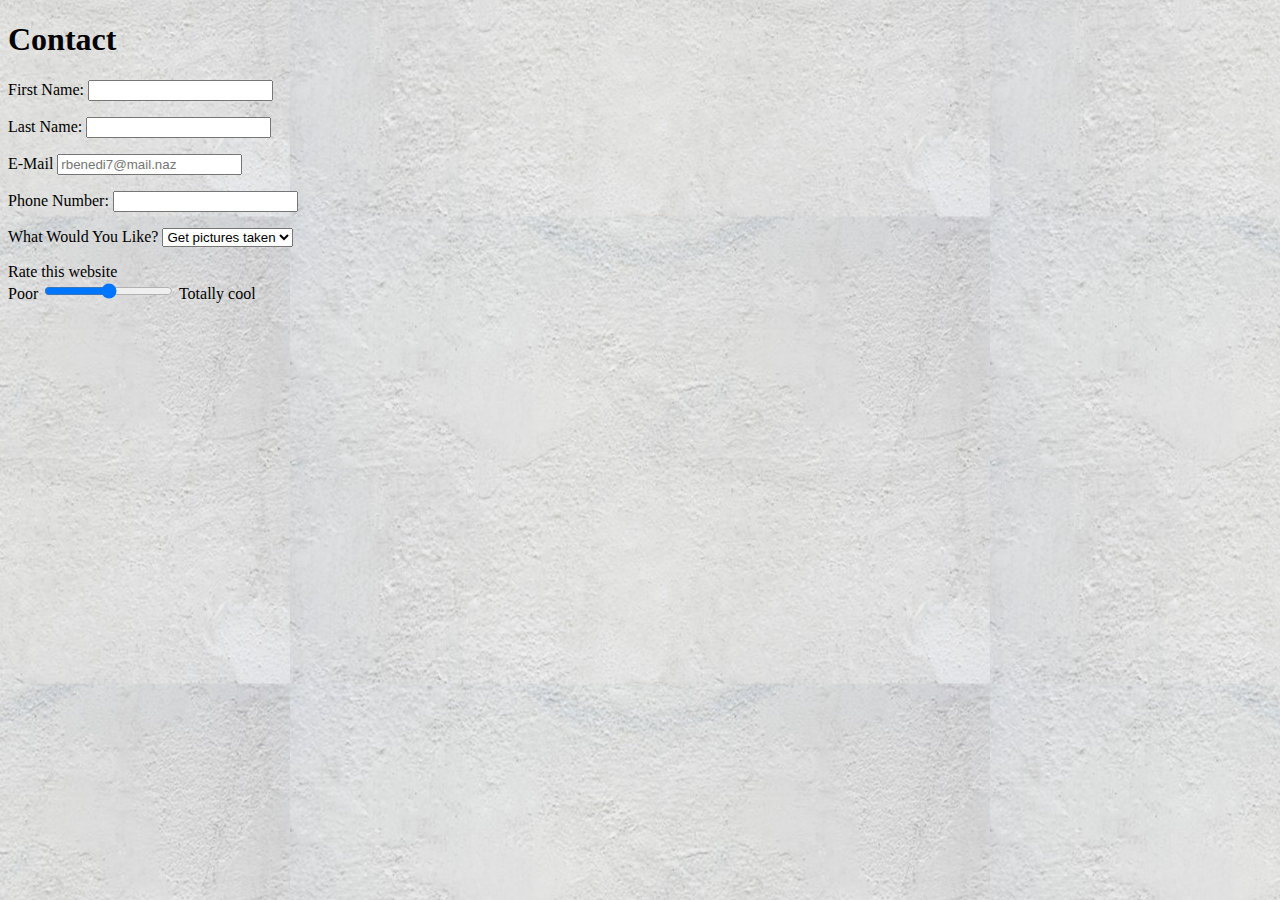
==== Contact.html @ 642a1f62 "new" ====
<!DOCTYPE html>

<html lang="en">

<head>
    <meta charset="utf-8">
    <title>Contact</title>
    <link rel="stylesheet" type="text/css" href="css/styles.css">
    <link rel="stylesheet" type="text/css" href="css/flexbox.css">

</head>


<h1> Contact </h1>

<p>

    <label for="firstname">First Name: </label>
    <input type="text" name="firstname" id="firstname">

</p>

<p>
    <label for="lastname">Last Name: </label>
    <input type="text" name="lastname" id="lastname">

</p>

<p>

    <label for="email">E-Mail</label>
    <input type="email" name="email" id="email" placeholder="rbenedi7@mail.naz">

</p>

<p>
    <label for="phonenumber">Phone Number: </label>
    <input type="text" name="phonenumber" id="phone">

</p>



<p>

    <label for="What Would You Like?"> What Would You Like?</label>
    <select name="Pics" id="Pics">
                <option value="1"> Get pictures taken</option>
                <option value="2"> Buy pictures</option>
                <option value="3"> Other</option>
           
    </select>
           
    
    </p>
        
    
   
    
    

                
    <p>
     <label for="mychoice"> Rate this website</label><br> Poor <input type="range" name="mychoice" id="mychoice" min="1" max="100"> Totally cool </p>
---- css/styles.css ----
*{
    box-sizing: border-box;
}
    
header {display: flex}
main { display: flex; flex-direction: column;}


p{
    font-family:serif;
}


#special-pic{
    box-shadow: 3px 3px gray
    
    
}

.tea{
    box-shadow: 4px 4px gray
}

img{
    box-shadow: 3px 3px gray 
        
}

body{
    background-image: url(backwhite.jpeg);
    background-position: center;
    background-attachment: fixed;
}

header nav ul {
    
    display: flex;
    flex-direction: column;
    
}
---- css/flexbox.css ----
.flexheader{
    display: flex;
    flex-wrap: wrap;
}

.flexcontainer{
    display: flex;
    flex-direction: column;
    flex-wrap: wrap;
}

.flexmain{
    display: flex;
    flex-direction: column;
    
    
}

.flexfooter{
    display: flex;
    justify-content: center;
}

.flexing{
    display: flex;
    flex-wrap: wrap;
    flex-direction: row;
    justify-content: center;
    
}

.flex1{
    display: flex;
    flex-direction: row;
    justify-content: center;
    
}

.flex2{
    display: flex;
    flex-direction: column;
    text-align: center;
}

.flex3{
    display: flex;
    flex-direction: column;
}
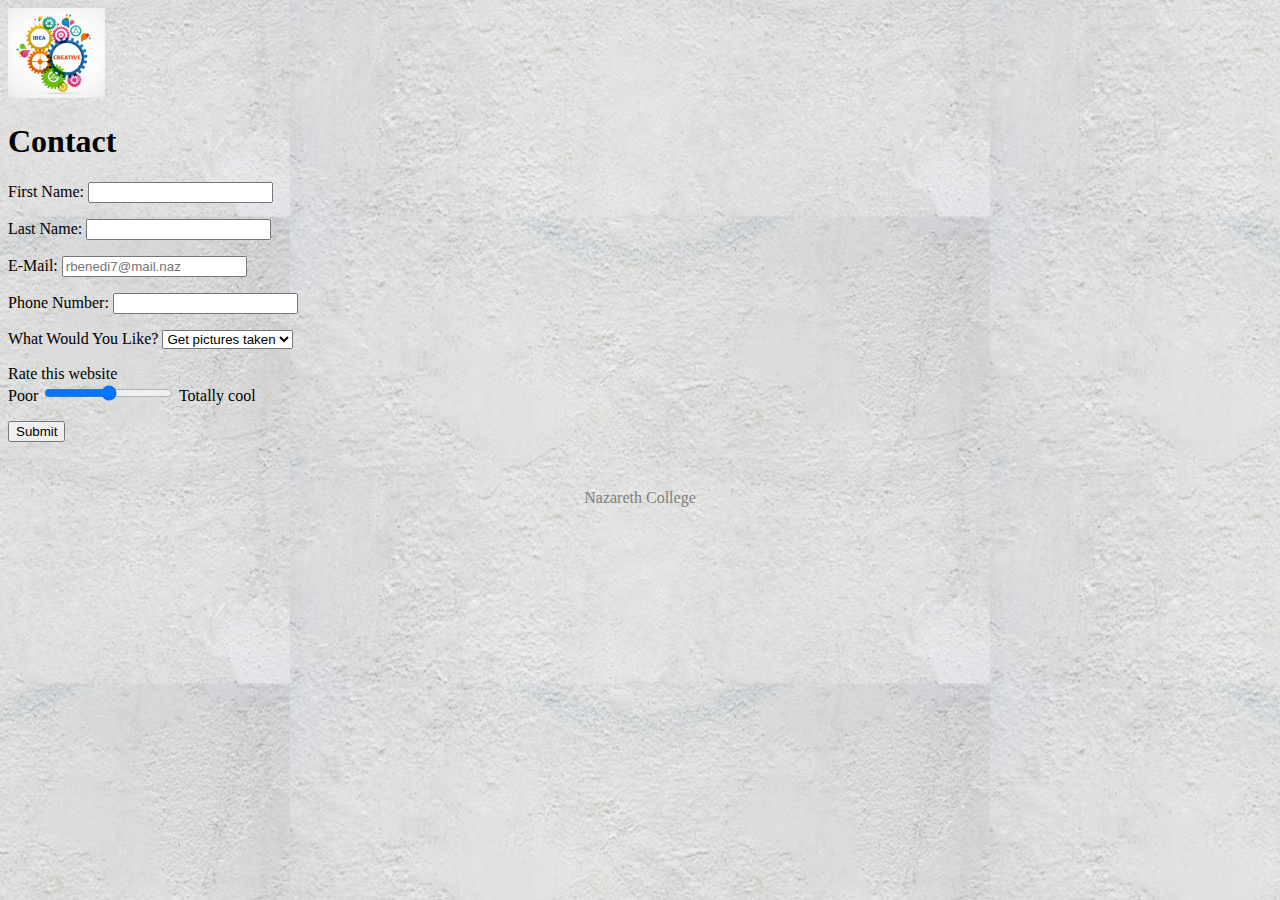
==== commit 7c7a1ee6: "new" ====
--- a/Contact.html
+++ b/Contact.html
@@ -7,14 +7,15 @@
     <title>Contact</title>
     <link rel="stylesheet" type="text/css" href="css/styles.css">
     <link rel="stylesheet" type="text/css" href="css/flexbox.css">
+    <a href="index.html"><img style="box-shadow: none;" alt="graphic design logo" src="Images/graphic_design_idea.jpg" height="90"></a>
 
 </head>
 
-
-<h1> Contact </h1>
+    
+    <h1>Contact</h1>
 
 <p>
-
+    
     <label for="firstname">First Name: </label>
     <input type="text" name="firstname" id="firstname">
 
@@ -28,7 +29,7 @@
 
 <p>
 
-    <label for="email">E-Mail</label>
+    <label for="email">E-Mail:</label>
     <input type="email" name="email" id="email" placeholder="rbenedi7@mail.naz">
 
 </p>
@@ -50,15 +51,33 @@
                 <option value="3"> Other</option>
            
     </select>
+    
            
     
     </p>
         
-    
-   
-    
-    
+
+
 
                 
     <p>
      <label for="mychoice"> Rate this website</label><br> Poor <input type="range" name="mychoice" id="mychoice" min="1" max="100"> Totally cool </p>
+    
+    
+    <p>
+    
+    <label for="submit"></label>
+        <input type="submit" value="Submit">
+    
+    
+    </p>
+    
+  
+    
+    <footer class="flexfooter">
+    
+    <div>
+        <p style="color: gray; padding-top: 15px; align-content: center"> Nazareth College </p>
+        
+        </div>
+    </footer>
--- a/css/styles.css
+++ b/css/styles.css
@@ -38,4 +38,7 @@
     display: flex;
     flex-direction: column;
     
+}
+class{
+    text-align: center;
 }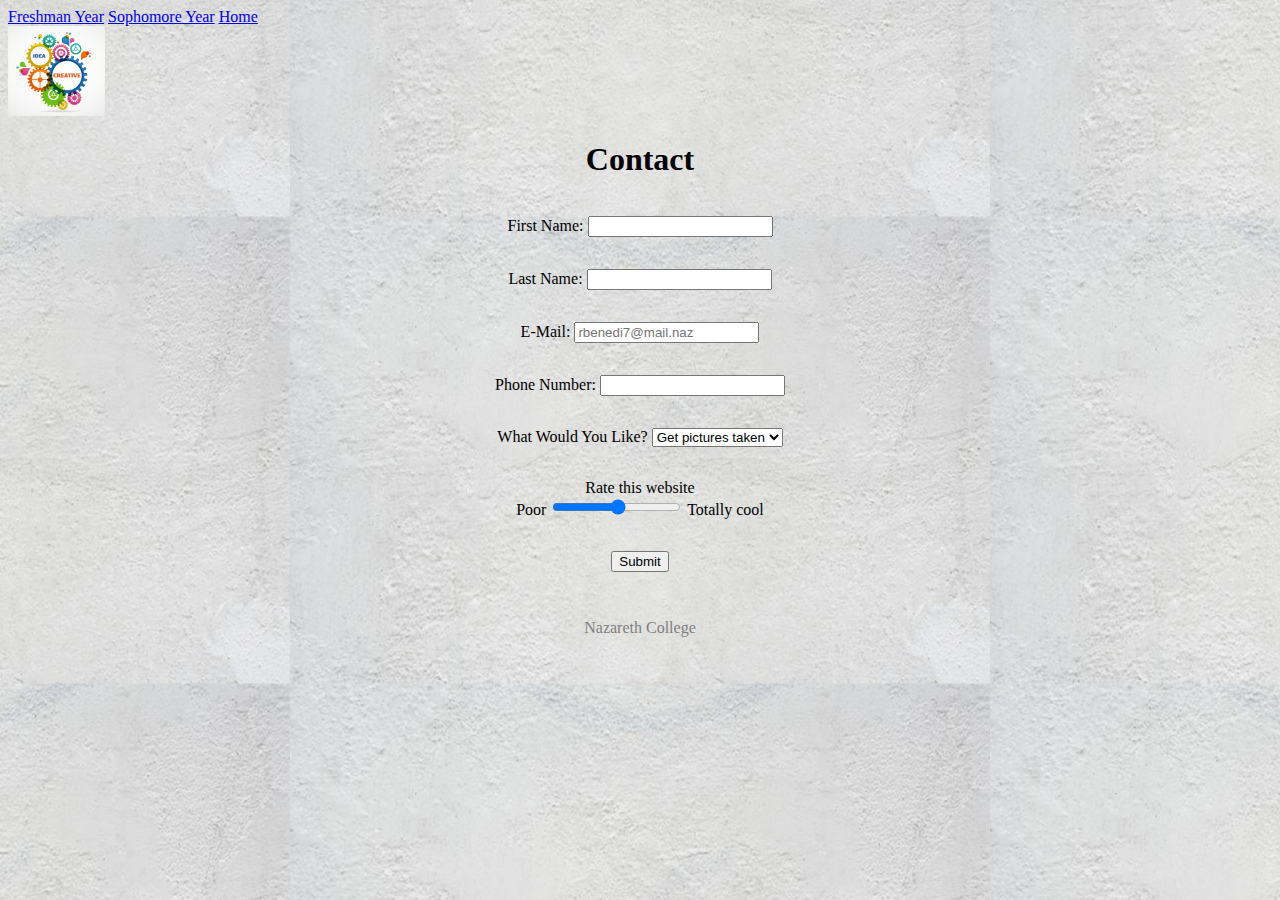
==== commit c45ae2c7: "new" ====
--- a/Contact.html
+++ b/Contact.html
@@ -2,82 +2,95 @@
 
 <html lang="en">
 
-<head>
-    <meta charset="utf-8">
-    <title>Contact</title>
-    <link rel="stylesheet" type="text/css" href="css/styles.css">
-    <link rel="stylesheet" type="text/css" href="css/flexbox.css">
-    <a href="index.html"><img style="box-shadow: none;" alt="graphic design logo" src="Images/graphic_design_idea.jpg" height="90"></a>
 
-</head>
 
-    
-    <h1>Contact</h1>
+<meta charset="utf-8">
+<title>Contact</title>
+<link rel="stylesheet" type="text/css" href="css/styles.css">
+<link rel="stylesheet" type="text/css" href="css/flexbox.css">
 
-<p>
-    
-    <label for="firstname">First Name: </label>
-    <input type="text" name="firstname" id="firstname">
 
-</p>
-
-<p>
-    <label for="lastname">Last Name: </label>
-    <input type="text" name="lastname" id="lastname">
-
-</p>
-
-<p>
-
-    <label for="email">E-Mail:</label>
-    <input type="email" name="email" id="email" placeholder="rbenedi7@mail.naz">
-
-</p>
-
-<p>
-    <label for="phonenumber">Phone Number: </label>
-    <input type="text" name="phonenumber" id="phone">
-
-</p>
+<a href="Freshman.html">Freshman Year</a>
+<a href="Sophomore.html">Sophomore Year</a>
+<a href="index.html">Home</a>
 
 
 
-<p>
+<main>
 
-    <label for="What Would You Like?"> What Would You Like?</label>
-    <select name="Pics" id="Pics">
-                <option value="1"> Get pictures taken</option>
-                <option value="2"> Buy pictures</option>
-                <option value="3"> Other</option>
+    <a href="index.html"><img style="box-shadow: none;" alt="graphic design logo" src="Images/graphic_design_idea.jpg" height="90"></a>
+
+</main>
+
+
+<div class="flexbox4">
+
+    <h1>Contact</h1>
+
+    <p>
+
+        <label for="firstname">First Name: </label>
+        <input type="text" name="firstname" id="firstname">
+
+    </p>
+
+    <p>
+        <label for="lastname">Last Name: </label>
+        <input type="text" name="lastname" id="lastname">
+
+    </p>
+
+    <p>
+
+        <label for="email">E-Mail:</label>
+        <input type="email" name="email" id="email" placeholder="rbenedi7@mail.naz">
+
+    </p>
+
+    <p>
+        <label for="phonenumber">Phone Number:</label>
+        <input type="text" name="phonenumber" id="phonenumber">
+
+    </p>
+
+    <p>
+
+      <label for="what-would-you-like">What Would You Like?</label>
+        <select name="what-would-you-like" id="what-would-you-like">
+                <option value="1">Get pictures taken</option>
+                <option value="2">Buy pictures</option>
+                <option value="3">Other</option>
            
     </select>
-    
-           
-    
-    </p>
-        
 
 
 
-                
+    </p>
+
+
+
     <p>
-     <label for="mychoice"> Rate this website</label><br> Poor <input type="range" name="mychoice" id="mychoice" min="1" max="100"> Totally cool </p>
-    
-    
+        <label for="mychoice"> Rate this website</label><br> Poor <input type="range" name="mychoice" id="mychoice" min="1" max="100"> Totally cool </p>
+
+
     <p>
-    
-    <label for="submit"></label>
-        <input type="submit" value="Submit">
-    
-    
+
+        <label for="Submit"></label>
+        <input type="Submit" value="Submit" id="Submit">
+
+
     </p>
-    
-  
-    
-    <footer class="flexfooter">
-    
+
+
+
+</div>
+
+
+
+<footer class="flexfooter">
+
     <div>
         <p style="color: gray; padding-top: 15px; align-content: center"> Nazareth College </p>
-        
-        </div>
-    </footer>
+
+    </div>
+</footer>
--- a/css/flexbox.css
+++ b/css/flexbox.css
@@ -45,4 +45,12 @@
 .flex3{
     display: flex;
     flex-direction: column;
+}
+.flexbox4{
+    display: flex;
+    flex-direction: column;
+    justify-content: center;
+    text-align: center;
+    padding: inherit;
+  
 }